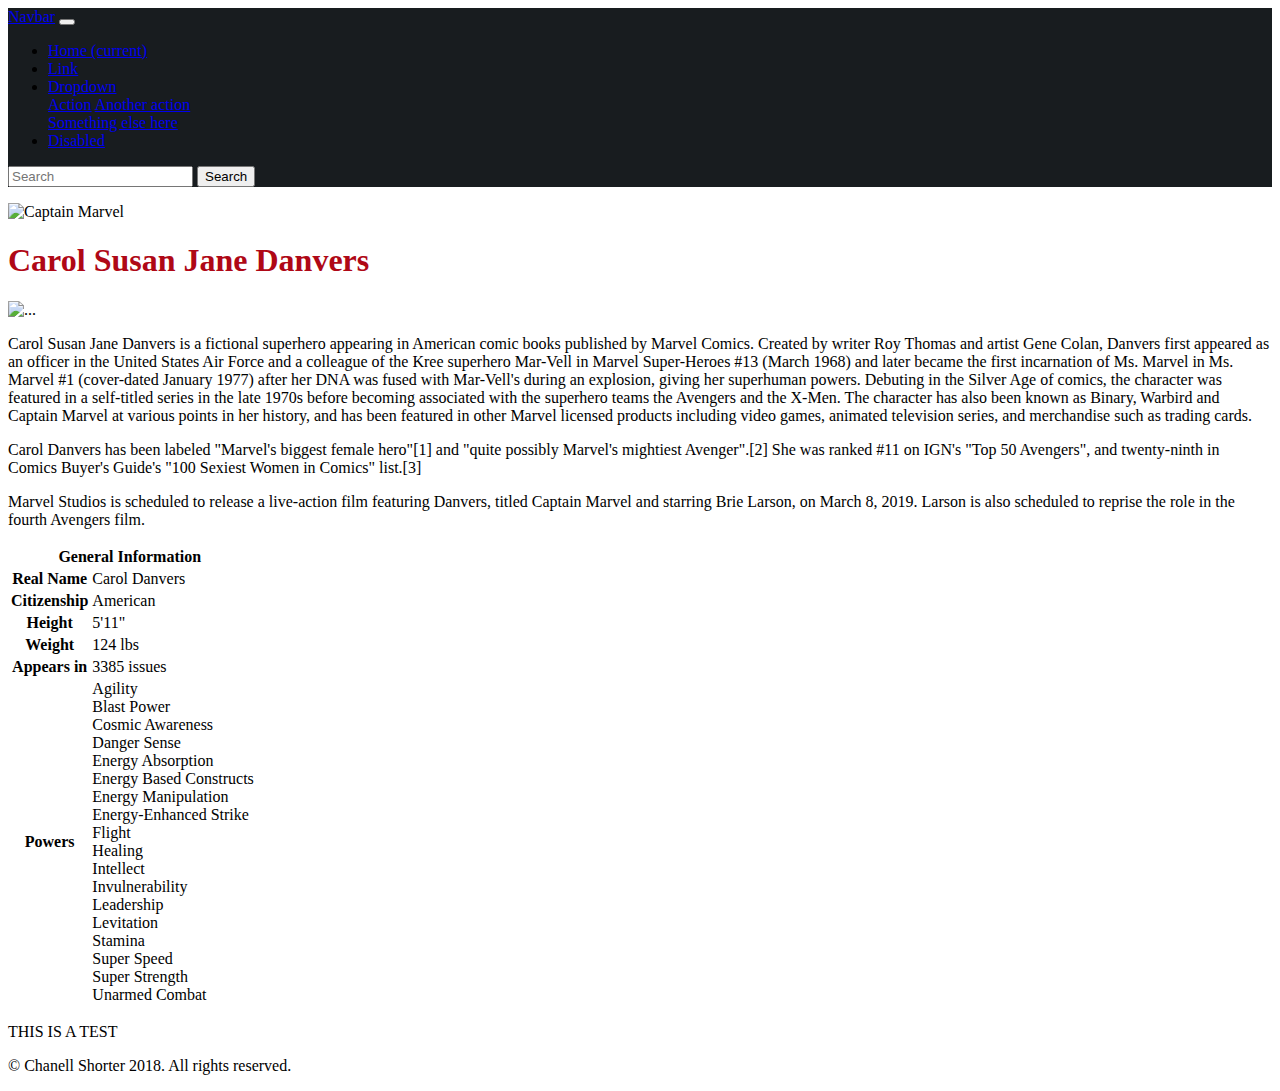
==== captain-marvel.html @ f0f4c475 "My first commit" ====
<!DOCTYPE html>
<html lang="en">
<head>
  <meta charset="UTF-8">
  <meta name="viewport" content="width=device-width, initial-scale=1.0">
  <title>Captain Marvel</title>
  <link rel="stylesheet" href="https://stackpath.bootstrapcdn.com/bootstrap/4.1.3/css/bootstrap.min.css" integrity="sha384-MCw98/SFnGE8fJT3GXwEOngsV7Zt27NXFoaoApmYm81iuXoPkFOJwJ8ERdknLPMO" crossorigin="anonymous">

  <link href="https://fonts.googleapis.com/css?family=Open+Sans:300,400,700" rel="stylesheet">


</head>
<body>
<!--NAVIGATION-->

    <nav class="navbar navbar-expand-lg navbar navbar-dark" style="background-color: #181C1F">
        <a class="navbar-brand" href="#">Navbar</a>
        <button class="navbar-toggler" type="button" data-toggle="collapse" data-target="#navbarSupportedContent" aria-controls="navbarSupportedContent" aria-expanded="false" aria-label="Toggle navigation">
          <span class="navbar-toggler-icon"></span>
        </button>

        <div class="collapse navbar-collapse" id="navbarSupportedContent">
          <ul class="navbar-nav mr-auto">
            <li class="nav-item">
              <a class="nav-link" href="#">Home <span class="sr-only">(current)</span></a>
            </li>
            <li class="nav-item">
              <a class="nav-link" href="#">Link</a>
            </li>
            <li class="nav-item dropdown active">
              <a class="nav-link dropdown-toggle" href="#" id="navbarDropdown" role="button" data-toggle="dropdown" aria-haspopup="true" aria-expanded="false">
                Dropdown
              </a>
              <div class="dropdown-menu" aria-labelledby="navbarDropdown">
                <a class="dropdown-item" href="#">Action</a>
                <a class="dropdown-item" href="#">Another action</a>
                <div class="dropdown-divider"></div>
                <a class="dropdown-item" href="#">Something else here</a>
              </div>
            </li>
            <li class="nav-item">
              <a class="nav-link disabled" href="#">Disabled</a>
            </li>
          </ul>
          <form class="form-inline my-2 my-lg-0">
            <input class="form-control mr-sm-2" type="search" placeholder="Search" aria-label="Search" >
            <button class="btn btn-outline-success my-2 my-sm-0"   type="submit" >Search</button>
          </form>
        </div>
</nav>


    <!--HEADER CONTENT-->

      <div class="container">

        <p>

          <img src="https://cvws.icloud-content.com/B/AQhcR9QY3rvJuH_-j7dvh8KvOoXwASC60v5q8QVq9sUH_N4e489WoLFn/captain-marvel.jpg?o=Ai2qTcu858fS0rmu76vYsEzOCjJ-pAR31D53lw7wmay1&v=1&x=3&a=Bwni3iEHFlwB5RbGwiZHoSsJQkeIA-QORwEAAAPVDkc&e=1541716035&k=bNvvWNvk9t3_yTxbzXyIlg&fl=&r=dd509aea-52bd-4afe-ad1d-ffd724781c94-1&ckc=com.apple.clouddocs&ckz=com.apple.CloudDocs&p=28&s=v54U-qDdF_w7gHBefdXzN_qqh_c&cd=i" class="img-fluid shadow-sm mb-5 rounded" alt="Captain Marvel">
        </p>

    <!--BODY CONTENT-->


    <div class="row">
      <div class="col-md-8">
        <h1 class="display-4" style="color: #AF0816">Carol Susan Jane Danvers</h1>
            <img src="https://via.placeholder.com/200x205.jpg" class="rounded float-left pr-3" alt="...">
        <p>  Carol Susan Jane Danvers is a fictional superhero appearing in American comic books published by Marvel Comics. Created by writer Roy Thomas and artist Gene Colan, Danvers first appeared as an officer in the United States Air Force and a colleague of the Kree superhero Mar-Vell in Marvel Super-Heroes #13 (March 1968) and later became the first incarnation of Ms. Marvel in Ms. Marvel #1 (cover-dated January 1977) after her DNA was fused with Mar-Vell's during an explosion, giving her superhuman powers. Debuting in the Silver Age of comics, the character was featured in a self-titled series in the late 1970s before becoming associated with the superhero teams the Avengers and the X-Men. The character has also been known as Binary, Warbird and Captain Marvel at various points in her history, and has been featured in other Marvel licensed products including video games, animated television series, and merchandise such as trading cards.</p>
        <p>
          Carol Danvers has been labeled "Marvel's biggest female hero"[1] and "quite possibly Marvel's mightiest Avenger".[2] She was ranked #11 on IGN's "Top 50 Avengers", and twenty-ninth in Comics Buyer's Guide's "100 Sexiest Women in Comics" list.[3]
        </p>
        <p>
        Marvel Studios is scheduled to release a live-action film featuring Danvers, titled Captain Marvel and starring Brie Larson, on March 8, 2019. Larson is also scheduled to reprise the role in the fourth Avengers film.
        </p>
      </div>

  <!--SIDEBAR CONTENT-->

      <div class="col-sm pt-2">
        <table class="table table-hover table-responsive table-sm">
          <thead class="table-active">
            <tr>
              <th colspan="2">General Information</th>
              <th scope="col"> </th>
            </tr>
          </thead>

          <tbody>
            <tr>
              <th scope="row">Real Name</th>
              <td>Carol Danvers</td>
            </tr>

            <tr>
              <th scope="row">Citizenship</th>
              <td>American</td>
            </tr>
            <tr>
              <th scope="row">Height</th>
              <td colspan="2">5'11"</td>
            </tr>

            <tr>
              <th scope="row">Weight</th>
              <td colspan="2">124 lbs</td>
            </tr>

            <tr>
              <th scope="row">Appears in</th>
              <td colspan="2">3385 issues</td>
            </tr>

            <tr>
              <th scope="row">Powers</th>
              <td colspan="2">Agility<br />
                              Blast Power<br />
                              Cosmic Awareness<br />
                              Danger Sense<br />
                              Energy Absorption<br />
                              Energy Based Constructs<br />
                              Energy Manipulation<br />
                              Energy-Enhanced Strike<br />
                              Flight<br />
                              Healing<br />
                              Intellect<br />
                              Invulnerability<br />
                              Leadership<br />
                              Levitation<br />
                              Stamina<br />
                              Super Speed<br />
                              Super Strength<br />
                              Unarmed Combat</td>
            </tr>
          </tbody>
        </table>
      </div>
<!--END SIDEBAR CONTENT-->
    </div>
  <!--END BODY CONTENT-->



        <div>
              <p>THIS IS A TEST</p>
        </div>

        <!--FOOTER CONTENT-->

        <div clas ="item-d">
          <footer class="site-footer">&copy; Chanell Shorter 2018. All rights reserved.</footer>
        </div>
    </p>
          <script src="https://code.jquery.com/jquery-3.3.1.slim.min.js" integrity="sha384-q8i/X+965DzO0rT7abK41JStQIAqVgRVzpbzo5smXKp4YfRvH+8abtTE1Pi6jizo" crossorigin="anonymous"></script>
          <script src="https://cdnjs.cloudflare.com/ajax/libs/popper.js/1.14.3/umd/popper.min.js" integrity="sha384-ZMP7rVo3mIykV+2+9J3UJ46jBk0WLaUAdn689aCwoqbBJiSnjAK/l8WvCWPIPm49" crossorigin="anonymous"></script>
          <script src="https://stackpath.bootstrapcdn.com/bootstrap/4.1.3/js/bootstrap.min.js" integrity="sha384-ChfqqxuZUCnJSK3+MXmPNIyE6ZbWh2IMqE241rYiqJxyMiZ6OW/JmZQ5stwEULTy" crossorigin="anonymous"></script>
</div>
</body>
</html>
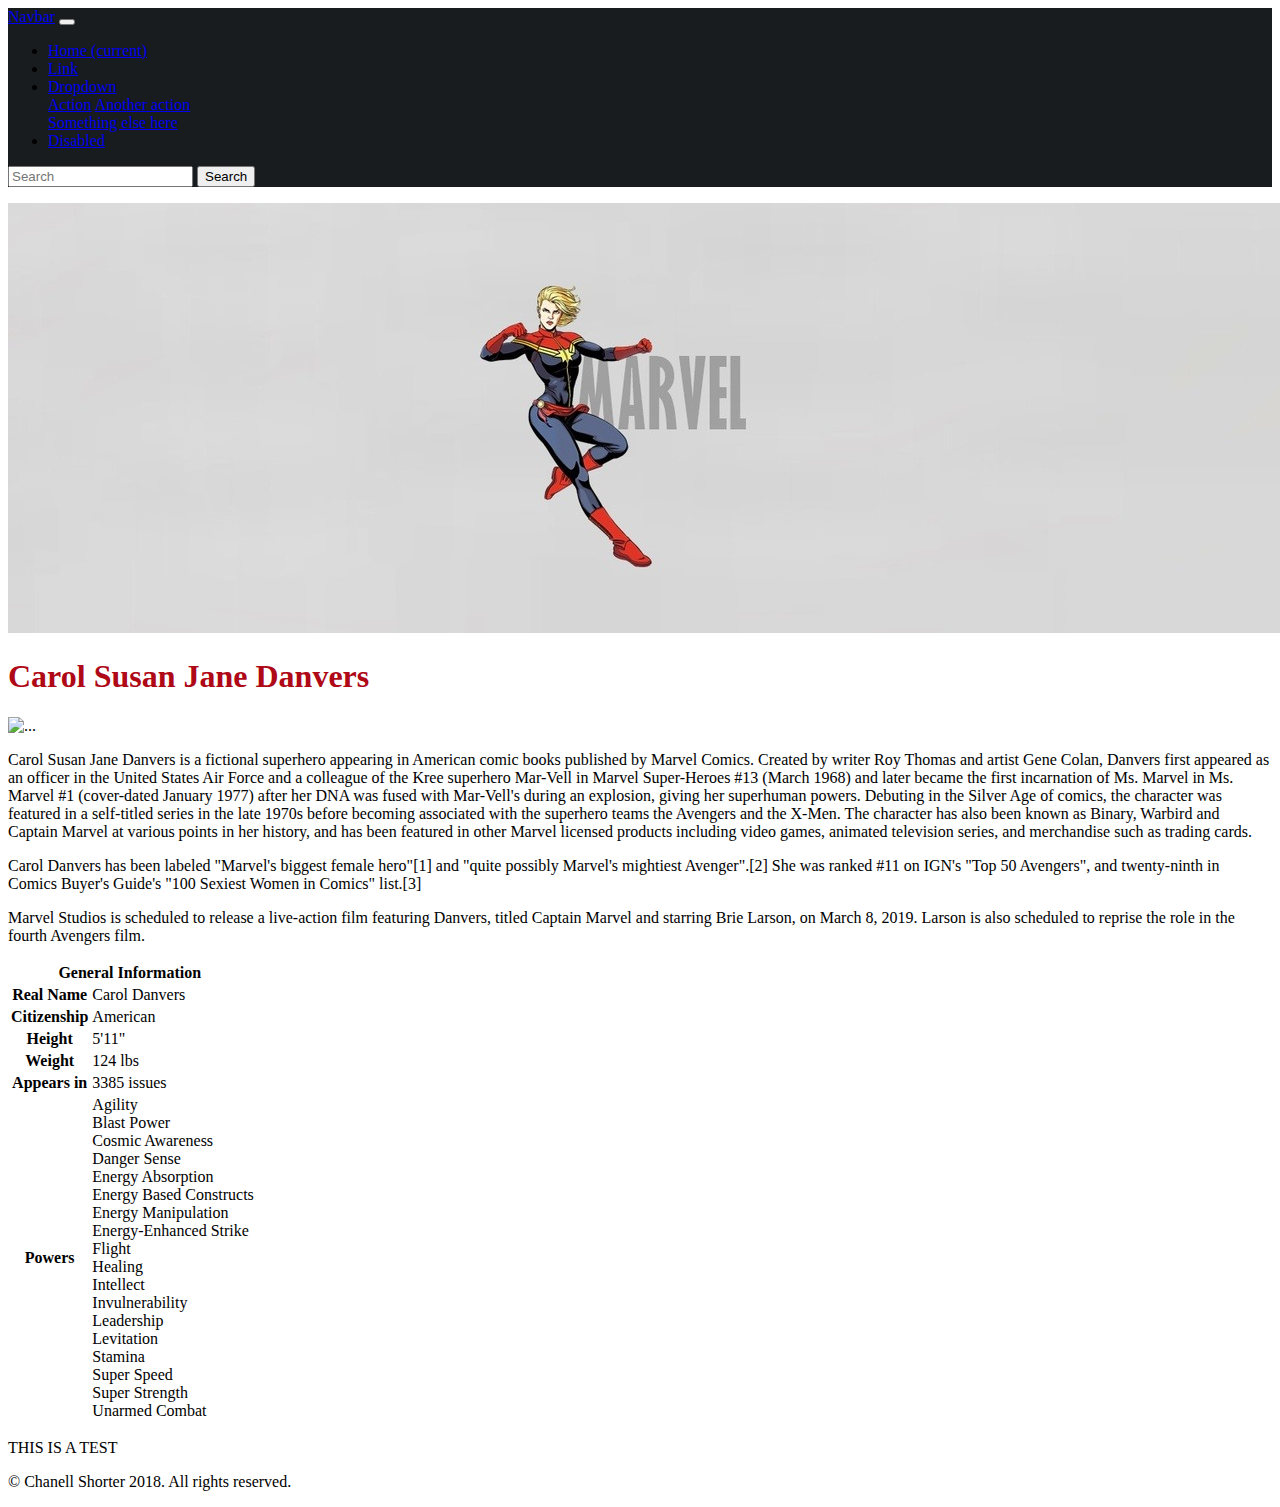
==== commit ff6a5ed7: "Update captain-marvel.html" ====
--- a/captain-marvel.html
+++ b/captain-marvel.html
@@ -56,7 +56,7 @@
 
         <p>
 
-          <img src="https://cvws.icloud-content.com/B/AQhcR9QY3rvJuH_-j7dvh8KvOoXwASC60v5q8QVq9sUH_N4e489WoLFn/captain-marvel.jpg?o=Ai2qTcu858fS0rmu76vYsEzOCjJ-pAR31D53lw7wmay1&v=1&x=3&a=Bwni3iEHFlwB5RbGwiZHoSsJQkeIA-QORwEAAAPVDkc&e=1541716035&k=bNvvWNvk9t3_yTxbzXyIlg&fl=&r=dd509aea-52bd-4afe-ad1d-ffd724781c94-1&ckc=com.apple.clouddocs&ckz=com.apple.CloudDocs&p=28&s=v54U-qDdF_w7gHBefdXzN_qqh_c&cd=i" class="img-fluid shadow-sm mb-5 rounded" alt="Captain Marvel">
+          <img src="https://acedmynewts.github.io/images/captain-marvel.jpg" class="img-fluid shadow-sm mb-5 rounded" alt="Captain Marvel">
         </p>
 
     <!--BODY CONTENT-->
